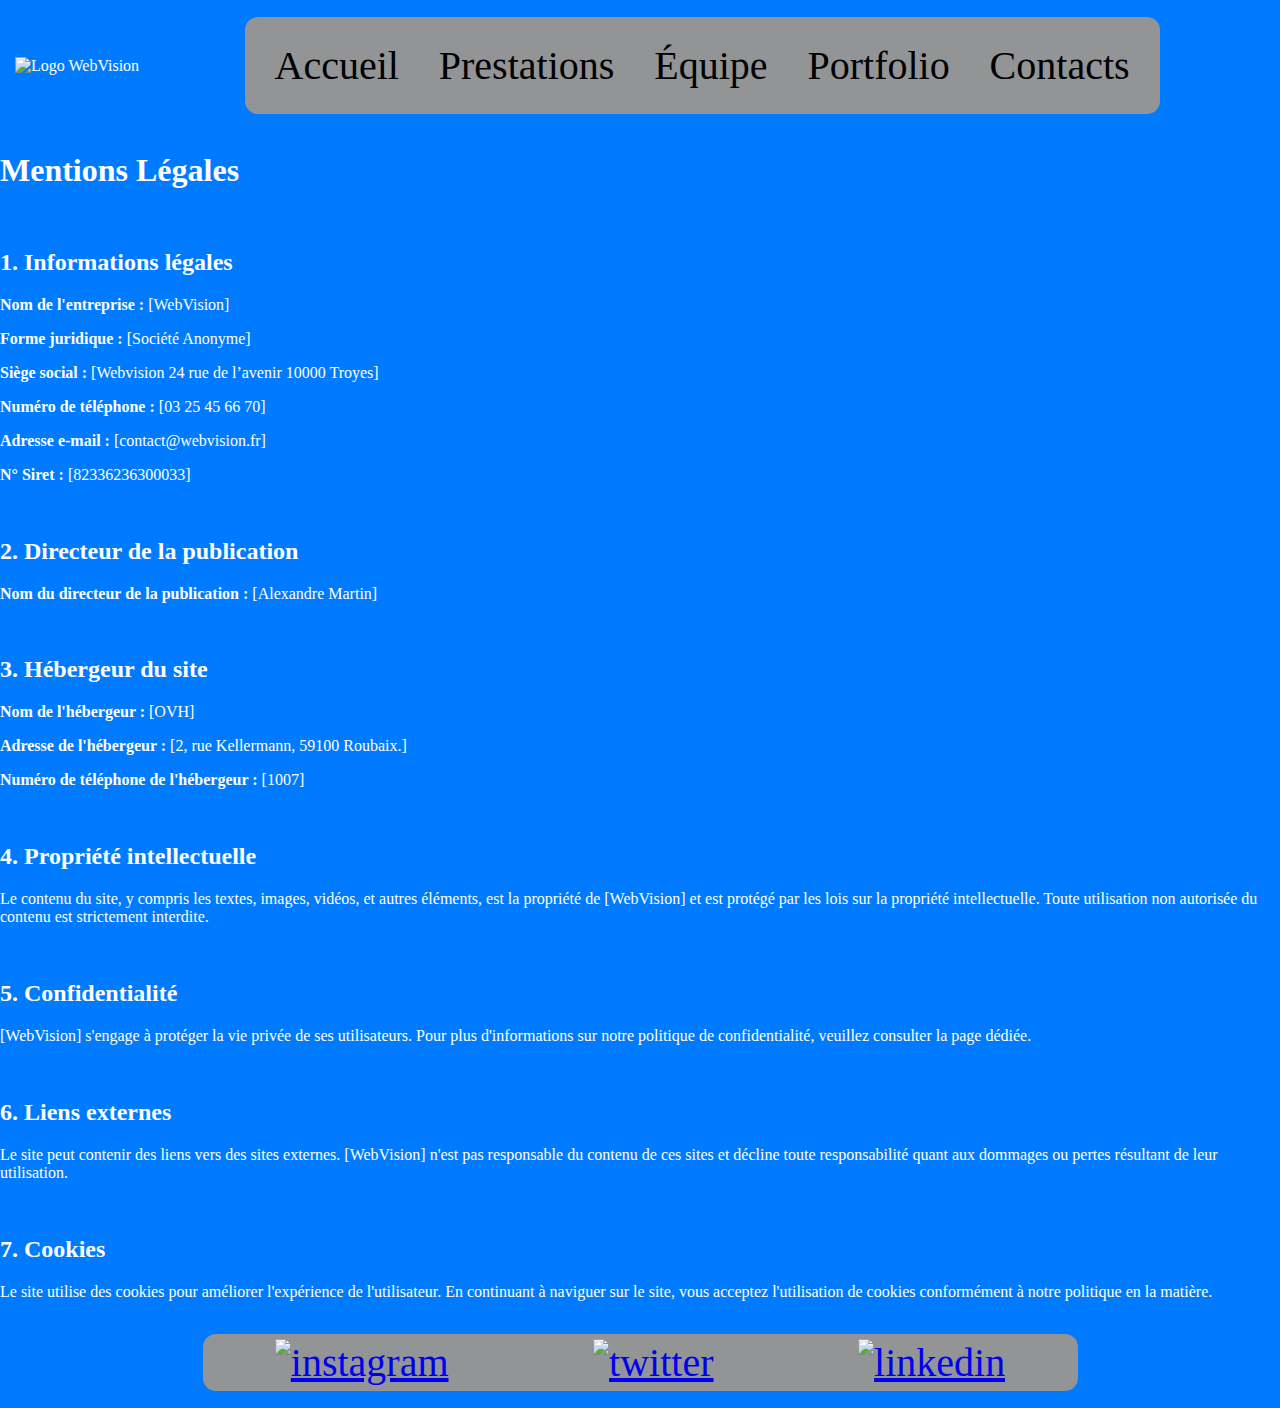
==== mentionslegales.html @ db2e68d7 "Add files via upload" ====
<!DOCTYPE html>
<html lang="fr">
<head>
    <meta charset="UTF-8">
    <meta name="viewport" content="width=device-width, initial-scale=1.0">
    <link rel="stylesheet" href="mentionslegales.css">
    <link rel="icon" href="images/Petit Logo.png" type="image/Petit Logo.png">
    <title>WebVision</title>
</head>
<body>
    
<header>   
    
    <nav>
        <div class="logo">
            <img src="images/Grand Logo.png" alt="Logo WebVision">
        </div>
        <ul>
            <li>Accueil</li>
            <li>Prestations</li>
            <li>Équipe</li>
            <li>Portfolio</li>
            <li>Contacts</li>
        </ul>
    </nav>

</header> 

<main>

    <h1>Mentions Légales</h1>

<br>

    <section>
        <h2>1. Informations légales</h2>
        <p><strong>Nom de l'entreprise :</strong> [WebVision]</p>
        <p><strong>Forme juridique :</strong> [Société Anonyme]</p>
        <p><strong>Siège social :</strong> [Webvision 24 rue de l’avenir 10000 Troyes]</p>
        <p><strong>Numéro de téléphone :</strong> [03 25 45 66 70]</p>
        <p><strong>Adresse e-mail :</strong> [contact@webvision.fr]</p>
        <p><strong>N° Siret :</strong> [82336236300033]</p>
    </section>

    <br>

    <section>
        <h2>2. Directeur de la publication</h2>
        <p><strong>Nom du directeur de la publication :</strong> [Alexandre Martin]</p>
    </section>

<br>

    <section>
        <h2>3. Hébergeur du site</h2>
        <p><strong>Nom de l'hébergeur :</strong> [OVH]</p>
        <p><strong>Adresse de l'hébergeur :</strong> [2, rue Kellermann, 59100 Roubaix.]</p>
        <p><strong>Numéro de téléphone de l'hébergeur :</strong> [1007]</p>
    </section>

<br>

    <section>
        <h2>4. Propriété intellectuelle</h2>
        <p>Le contenu du site, y compris les textes, images, vidéos, et autres éléments, est la propriété de [WebVision] et est protégé par les lois sur la propriété intellectuelle. Toute utilisation non autorisée du contenu est strictement interdite.</p>
    </section>

<br>

    <section>
        <h2>5. Confidentialité</h2>
        <p>[WebVision] s'engage à protéger la vie privée de ses utilisateurs. Pour plus d'informations sur notre politique de confidentialité, veuillez consulter la page dédiée.</p>
    </section>

<br>

    <section>
        <h2>6. Liens externes</h2>
        <p>Le site peut contenir des liens vers des sites externes. [WebVision] n'est pas responsable du contenu de ces sites et décline toute responsabilité quant aux dommages ou pertes résultant de leur utilisation.</p>
    </section>

<br>

    <section>
        <h2>7. Cookies</h2>
        <p>Le site utilise des cookies pour améliorer l'expérience de l'utilisateur. En continuant à naviguer sur le site, vous acceptez l'utilisation de cookies conformément à notre politique en la matière.</p>
    </section>

</main>


</section>

<footer>
    <ul class="icones">
        <li>
            <a href="https://www.instagram.com/" target="_blank"><img src="icones/icone instagram.png" alt="instagram"></a>
        </li>
        <li>
            <a href="https://twitter.com/" target="_blank"><img src="icones/icone twitter.png" alt="twitter"></a>
        </li>
        <li>
            <a href="https://linkedin.com/" target="_blank"><img src="icones/icone linkedin.png" alt="linkedin"></a>
        </li>
    </ul>
    </footer>

</body>
---- mentionslegales.css ----
body {
    background-color: #007BFF;
    color: white;
    margin: 0;
}

nav {
    display: flex;
    justify-content: space-between;
    align-items: center;
    padding: 15px;
}

.logo img {
    max-height: 100px;
}

ul {
    list-style: none;
    margin: 0;
    padding: 20px;
    display: flex;
    border: 2px solid #007BFF; 
    border-radius: 15px;
    width: 70%; 
    margin: auto;
    justify-content: space-around;
    background-color: #929496;
    color: black;
}

li {
    margin-right: 20px;
    cursor: pointer;
    padding: 5px; 
    font-size: 40px;
}

li:last-child {
    margin-right: 0;
}

li:hover {
    text-decoration: underline;
    font-weight: bold;
}

footer {
    background-color: #007BFF; 
    padding: 15px;
}

ul.icones {
    display: flex;
    justify-content: space-around;
    list-style: none;
    padding: 0;
}

ul.icones li {
    margin: 0;
}

ul.icones li a {
    display: block;
}
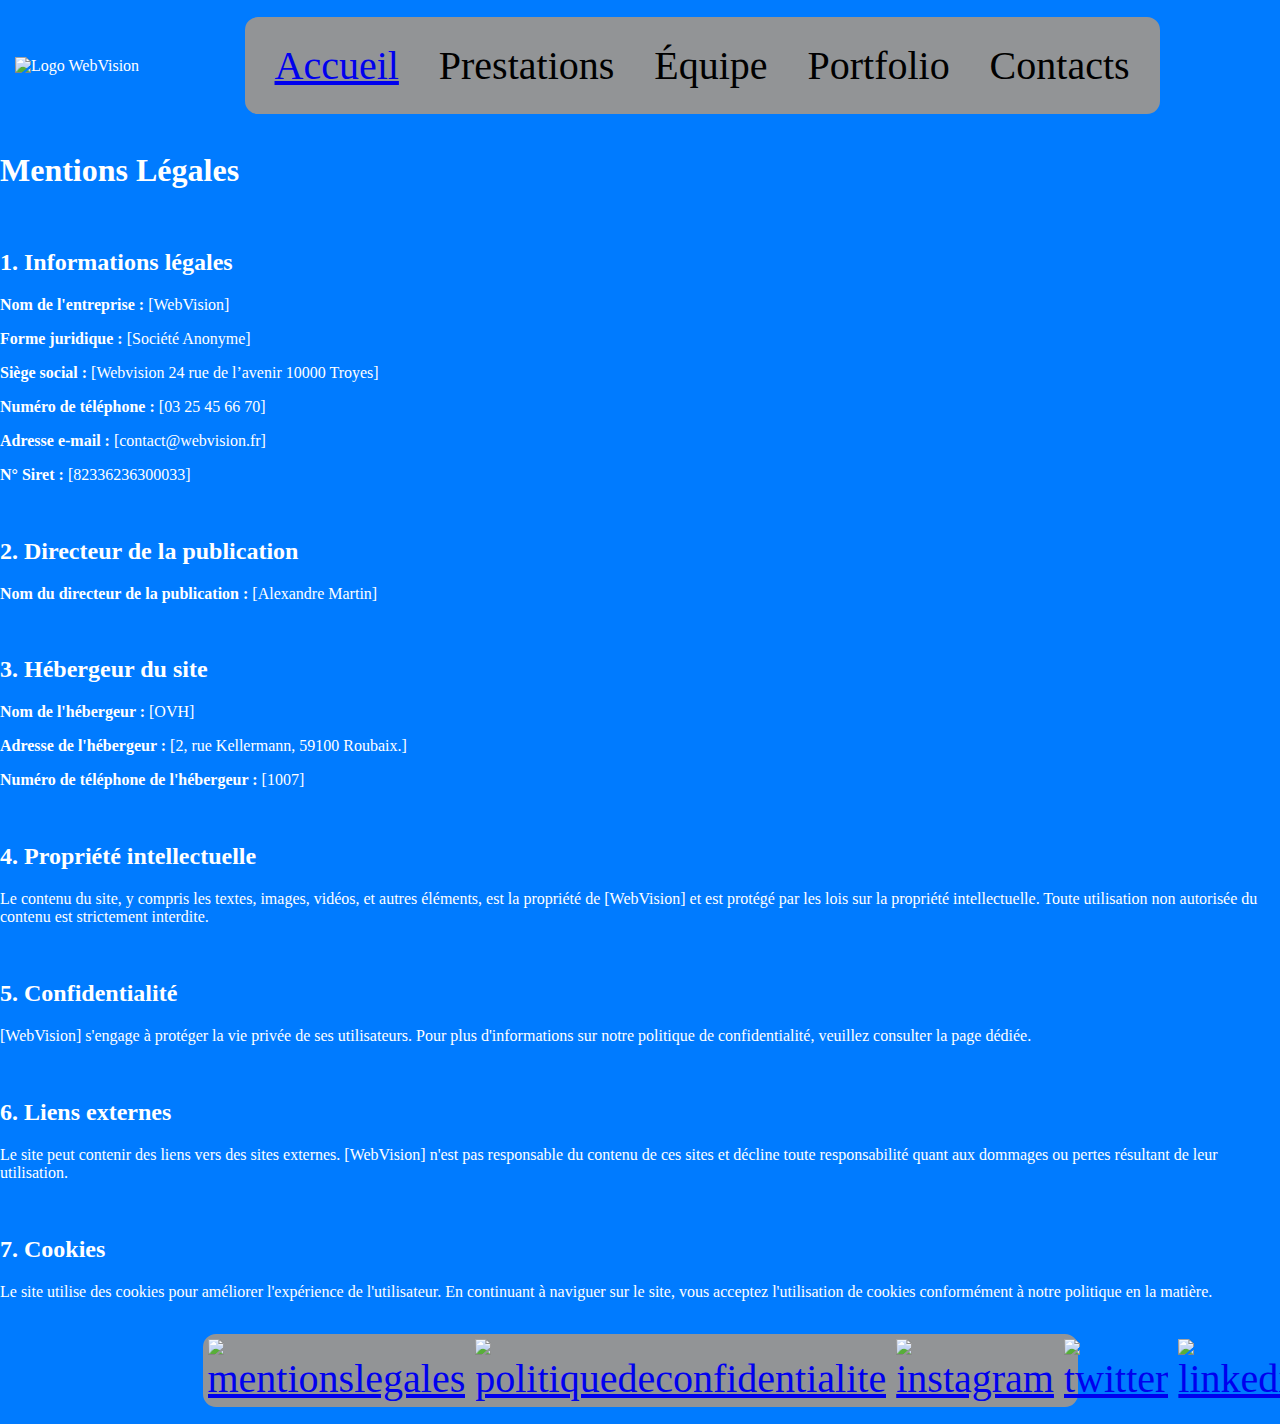
==== commit 32262e6b: "Update mentionslegales.html" ====
--- a/mentionslegales.html
+++ b/mentionslegales.html
@@ -16,7 +16,7 @@
             <img src="images/Grand Logo.png" alt="Logo WebVision">
         </div>
         <ul>
-            <li>Accueil</li>
+            <li><a href="index.html">Accueil</a></li>
             <li>Prestations</li>
             <li>Équipe</li>
             <li>Portfolio</li>
@@ -94,6 +94,12 @@
 <footer>
     <ul class="icones">
         <li>
+            <a href="mentionslegales.html" target="_blank"><img src="icones/Icone mentions legales.png" alt="mentionslegales"></a>
+        </li>
+        <li>
+            <a href="politiquedeconfidentialite.html" target="_blank"><img src="icones/Icone politique de confidentialite.png" alt="politiquedeconfidentialite"></a>
+        </li>
+        <li>
             <a href="https://www.instagram.com/" target="_blank"><img src="icones/icone instagram.png" alt="instagram"></a>
         </li>
         <li>
@@ -105,4 +111,4 @@
     </ul>
     </footer>
 
-</body>+</body>
